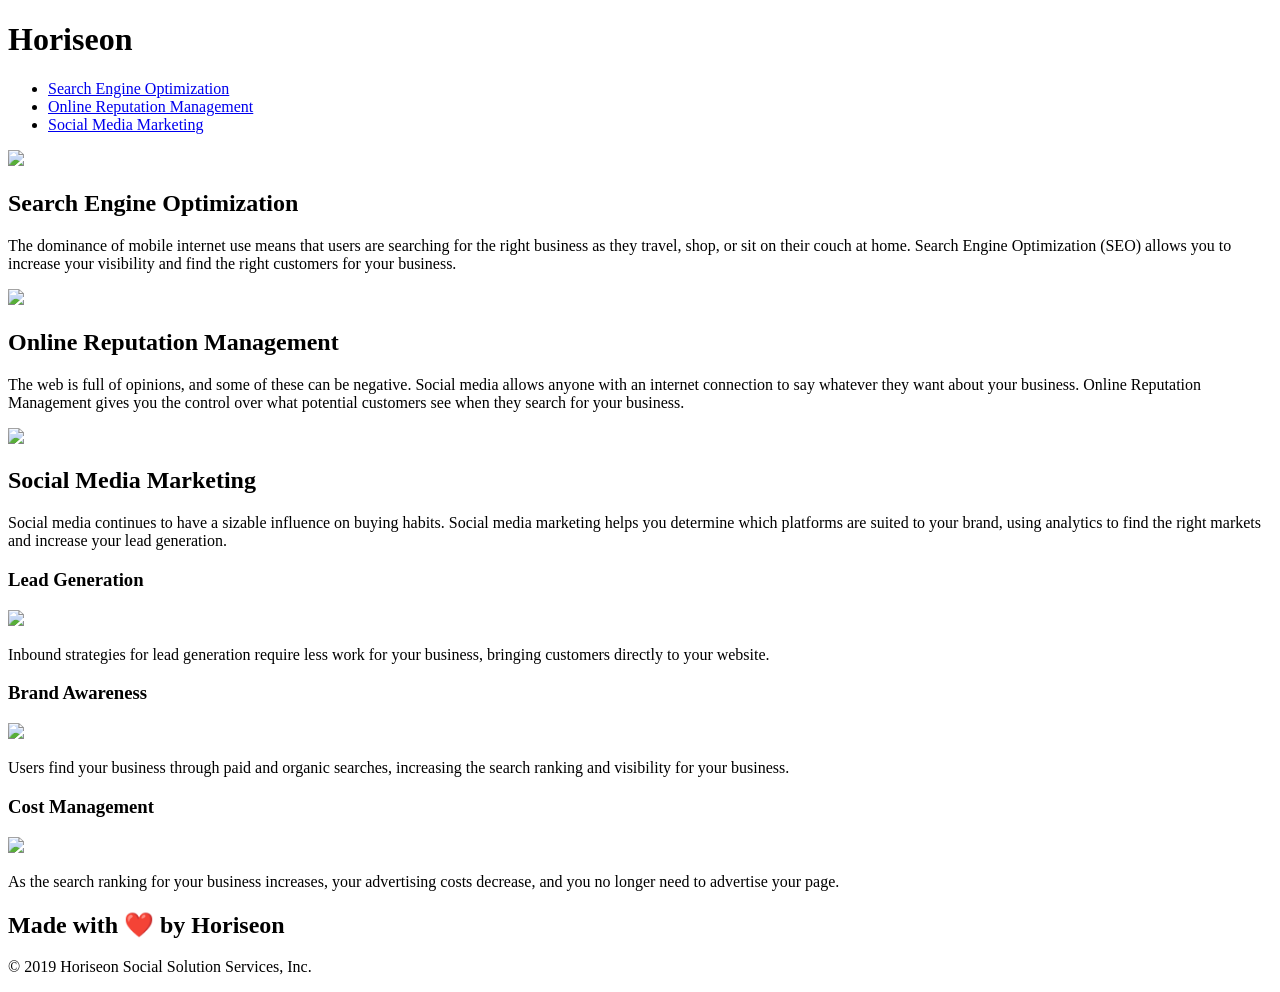
==== docs/index.html @ 27d9a013 "doc folder added" ====
<!DOCTYPE html>
<html lang="en-us">

<head>
    <meta charset="UTF-8" />
    <link rel="stylesheet" href="./assets/css/style.css">
    <title>Horiseon Home Page</title>
</head>

<body>
    <header>
        <h1>
            Hori<span>seo</span>n
        </h1>
        <nav>
            <ul>
                <li>
                    <a href="#search-engine-optimization">Search Engine Optimization</a>
                </li>
                <li>
                    <a href="#online-reputation-management">Online Reputation Management</a>
                </li>
                <li>
                    <a href="#social-media-marketing">Social Media Marketing</a>
                </li>
            </ul>
        </nav>
    </header>

    <div
     class="hero">
    </div>

    <section class="content">

        <div id="#search-engine-optimization" class="search-engine-optimization">
            <img src="./assets/images/search-engine-optimization.jpg" class="float-left" />
            <h2>Search Engine Optimization</h2>
            <p>
                The dominance of mobile internet use means that users are searching for the right business as they travel, shop, or sit on their couch at home. Search Engine Optimization (SEO) allows you to increase your visibility and find the right customers for your business.
            </p>
        </div>
        <div id="online-reputation-management" class="online-reputation-management">
            <img src="./assets/images/online-reputation-management.jpg" class="float-right" />
            <h2>Online Reputation Management</h2>
            <p>
                The web is full of opinions, and some of these can be negative. Social media allows anyone with an internet connection to say whatever they want about your business. Online Reputation Management gives you the control over what potential customers see when they search for your business.
            </p>
        </div>
        <div id="social-media-marketing" class="social-media-marketing">
            <img src="./assets/images/social-media-marketing.jpg" class="float-left" />
            <h2>Social Media Marketing</h2>
            <p>
                Social media continues to have a sizable influence on buying habits. Social media marketing helps you determine which platforms are suited to your brand, using analytics to find the right markets and increase your lead generation.
            </p>
        </div>
    </section>

    <aside class="benefits">
        <div class="benefit-lead">
            <h3>Lead Generation</h3>
            <img src="./assets/images/lead-generation.png" />
            <p>
                Inbound strategies for lead generation require less work for your business, bringing customers directly to your website.
            </p>
        </div>
        <div class="benefit-brand">
            <h3>Brand Awareness</h3>
            <img src="./assets/images/brand-awareness.png" />
            <p>
                Users find your business through paid and organic searches, increasing the search ranking and visibility for your business.
            </p>
        </div>
        <div class="benefit-cost">
            <h3>Cost Management</h3>
            <img src="./assets/images/cost-management.png" />
            <p>
                As the search ranking for your business increases, your advertising costs decrease, and you no longer need to advertise your page.
            </p>
        </div>
    </aside>

    <footer>
        <h2>Made with ❤️️ by Horiseon</h2>
        <p>
            &copy; 2019 Horiseon Social Solution Services, Inc.
        </p>
    </footer>
    
</body>

</html>
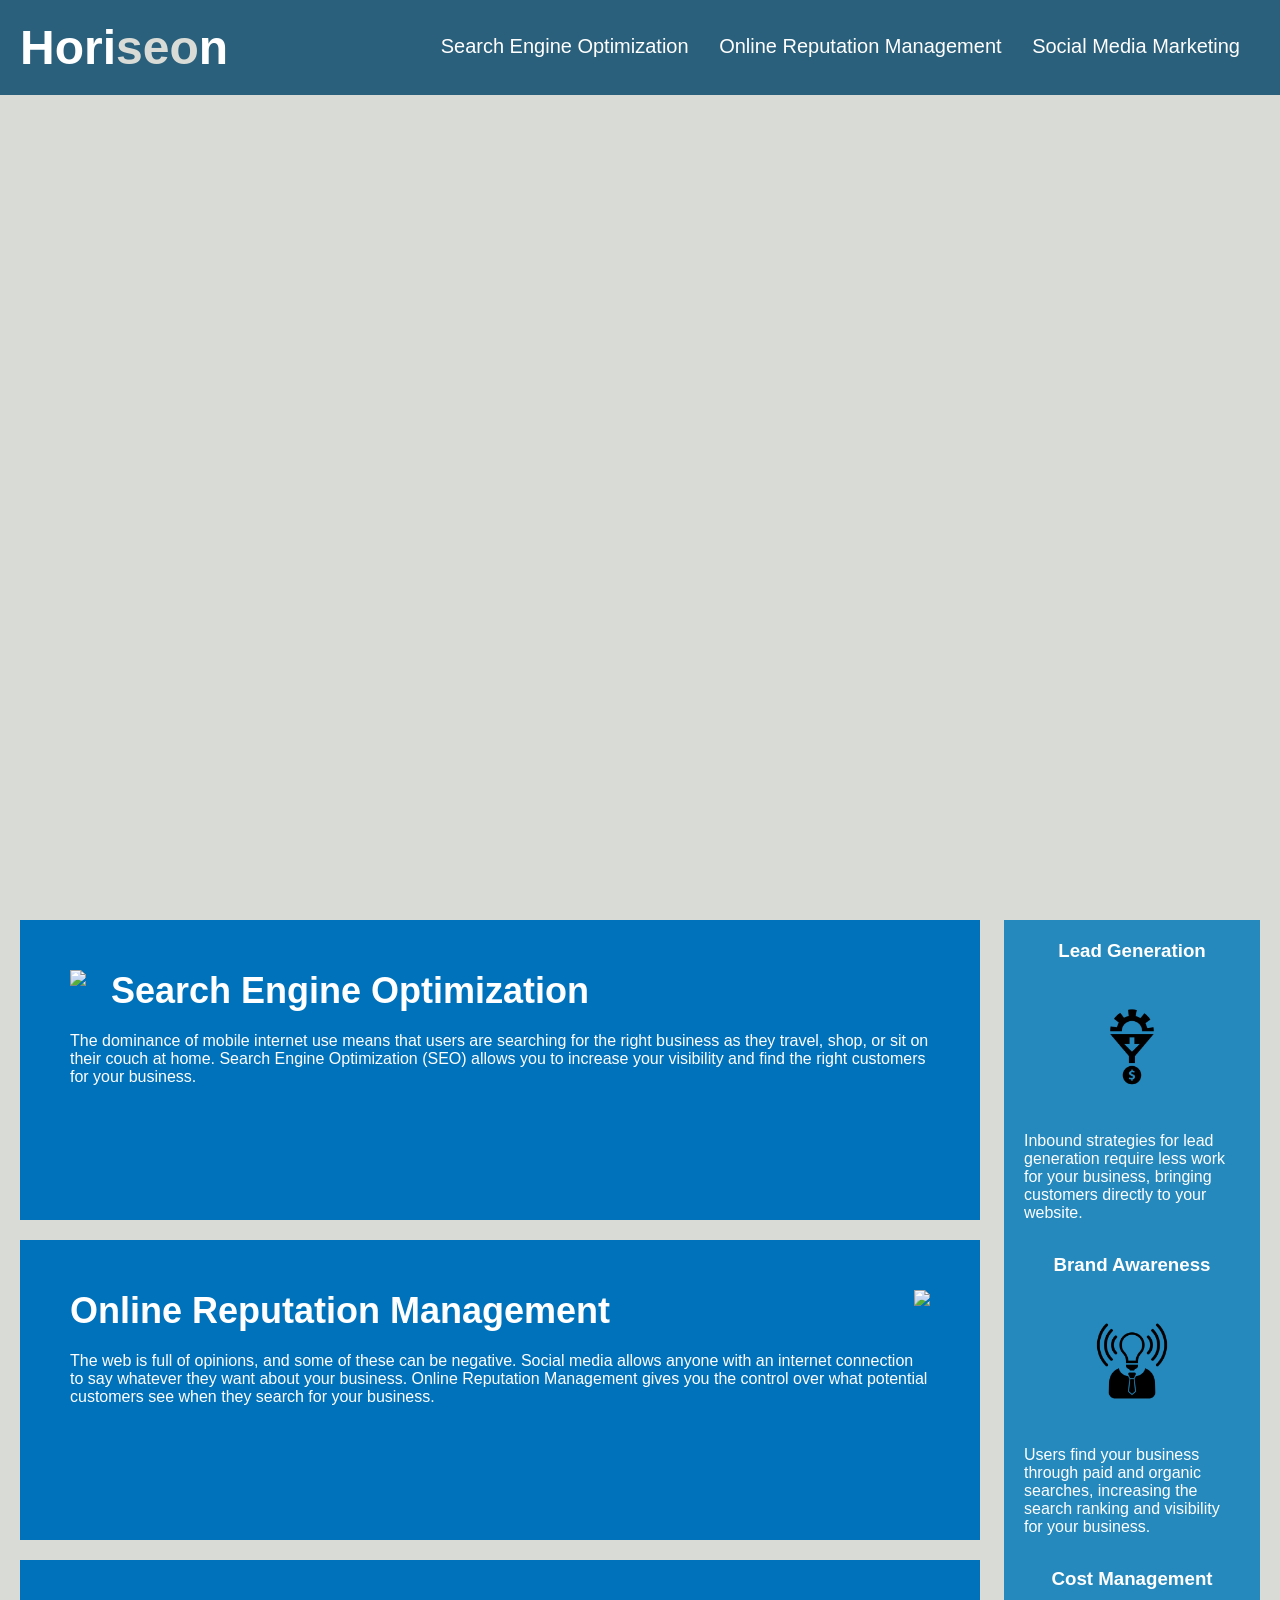
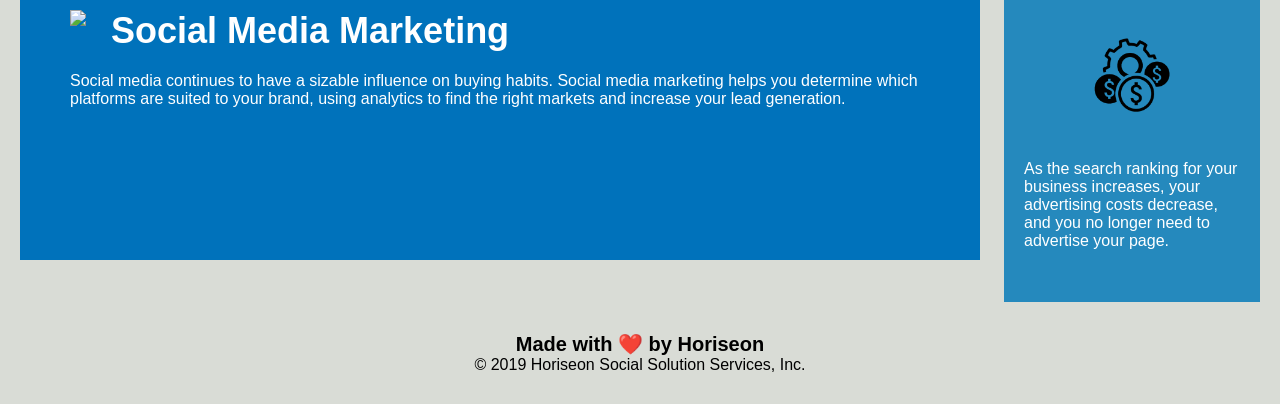
==== commit bc26305e: "pages fix" ====
--- a/docs/index.html
+++ b/docs/index.html
@@ -8,6 +8,7 @@
 </head>
 
 <body>
+    <!--Semantic Change -->
     <header>
         <h1>
             Hori<span>seo</span>n
--- a/docs/assets/css/style.css
+++ b/docs/assets/css/style.css
@@ -0,0 +1,200 @@
+* {
+    box-sizing: border-box;
+    padding: 0;
+    margin: 0;
+}
+
+body {
+    background-color: #d9dcd6;
+}
+
+header {
+    padding: 20px;
+    font-family: 'Trebuchet MS', 'Lucida Sans Unicode', 'Lucida Grande', 'Lucida Sans', Arial, sans-serif;
+    background-color: #2a607c;
+    color: #ffffff;
+}
+
+header h1 {
+    display: inline-block;
+    font-size: 48px;
+}
+
+span {
+    color: #d9dcd6;
+}
+
+nav {
+    padding-top: 15px;
+    margin-right: 20px;
+    float: right;
+    font-family: 'Gill Sans', 'Gill Sans MT', Calibri, 'Trebuchet MS', sans-serif;
+    font-size: 20px;
+}
+
+nav ul {
+    list-style-type: none;
+}
+
+nav ul li {
+    display: inline-block;
+    margin-left: 25px;
+}
+
+a {
+    color: #ffffff;
+    text-decoration: none;
+}
+
+p {
+    font-size: 16px;
+}
+
+.hero {
+    height: 800px;
+    width: 100%;
+    margin-bottom: 25px;
+    background-image: url("../images/digital-marketing-meeting.jpg");
+    background-size: cover;
+    background-position: center;
+}
+
+.float-left {
+    float: left;
+    margin-right: 25px;
+}
+
+.float-right {
+    float: right;
+    margin-left: 25px;
+}
+
+.content {
+    width: 75%;
+    display: inline-block;
+    margin-left: 20px;
+}
+
+.benefits {
+    margin-right: 20px;
+    padding: 20px;
+    clear: both;
+    float: right;
+    width: 20%;
+    height: 100%;
+    font-family: 'Gill Sans', 'Gill Sans MT', Calibri, 'Trebuchet MS', sans-serif;
+    background-color: #2589bd;
+}
+
+.benefit-lead {
+    margin-bottom: 32px;
+    color: #ffffff;
+}
+
+.benefit-brand {
+    margin-bottom: 32px;
+    color: #ffffff;
+}
+
+.benefit-cost {
+    margin-bottom: 32px;
+    color: #ffffff;
+}
+
+.benefit-lead h3 {
+    margin-bottom: 10px;
+    text-align: center;
+}
+
+.benefit-brand h3 {
+    margin-bottom: 10px;
+    text-align: center;
+}
+
+.benefit-cost h3 {
+    margin-bottom: 10px;
+    text-align: center;
+}
+
+.benefit-lead img {
+    display: block;
+    margin: 10px auto;
+    max-width: 150px;
+}
+
+.benefit-brand img {
+    display: block;
+    margin: 10px auto;
+    max-width: 150px;
+}
+
+.benefit-cost img {
+    display: block;
+    margin: 10px auto;
+    max-width: 150px;
+}
+
+.search-engine-optimization {
+    margin-bottom: 20px;
+    padding: 50px;
+    height: 300px;
+    font-family: 'Gill Sans', 'Gill Sans MT', Calibri, 'Trebuchet MS', sans-serif;
+    background-color: #0072bb;
+    color: #ffffff;
+}
+
+.online-reputation-management {
+    margin-bottom: 20px;
+    padding: 50px;
+    height: 300px;
+    font-family: 'Gill Sans', 'Gill Sans MT', Calibri, 'Trebuchet MS', sans-serif;
+    background-color: #0072bb;
+    color: #ffffff;
+}
+
+.social-media-marketing {
+    margin-bottom: 20px;
+    padding: 50px;
+    height: 300px;
+    font-family: 'Gill Sans', 'Gill Sans MT', Calibri, 'Trebuchet MS', sans-serif;
+    background-color: #0072bb;
+    color: #ffffff;
+}
+
+.search-engine-optimization img {
+    max-height: 200px;
+}
+
+.online-reputation-management img {
+    max-height: 200px;
+}
+
+.social-media-marketing img {
+    max-height: 200px;
+}
+
+.search-engine-optimization h2 {
+    margin-bottom: 20px;
+    font-size: 36px;
+}
+
+.online-reputation-management h2 {
+    margin-bottom: 20px;
+    font-size: 36px;
+}
+
+.social-media-marketing h2 {
+    margin-bottom: 20px;
+    font-size: 36px;
+}
+
+footer {
+    padding: 30px;
+    clear: both;
+    font-family: 'Trebuchet MS', 'Lucida Sans Unicode', 'Lucida Grande', 'Lucida Sans', Arial, sans-serif;
+    text-align: center;
+}
+
+footer h2 {
+    font-size: 20px;
+}
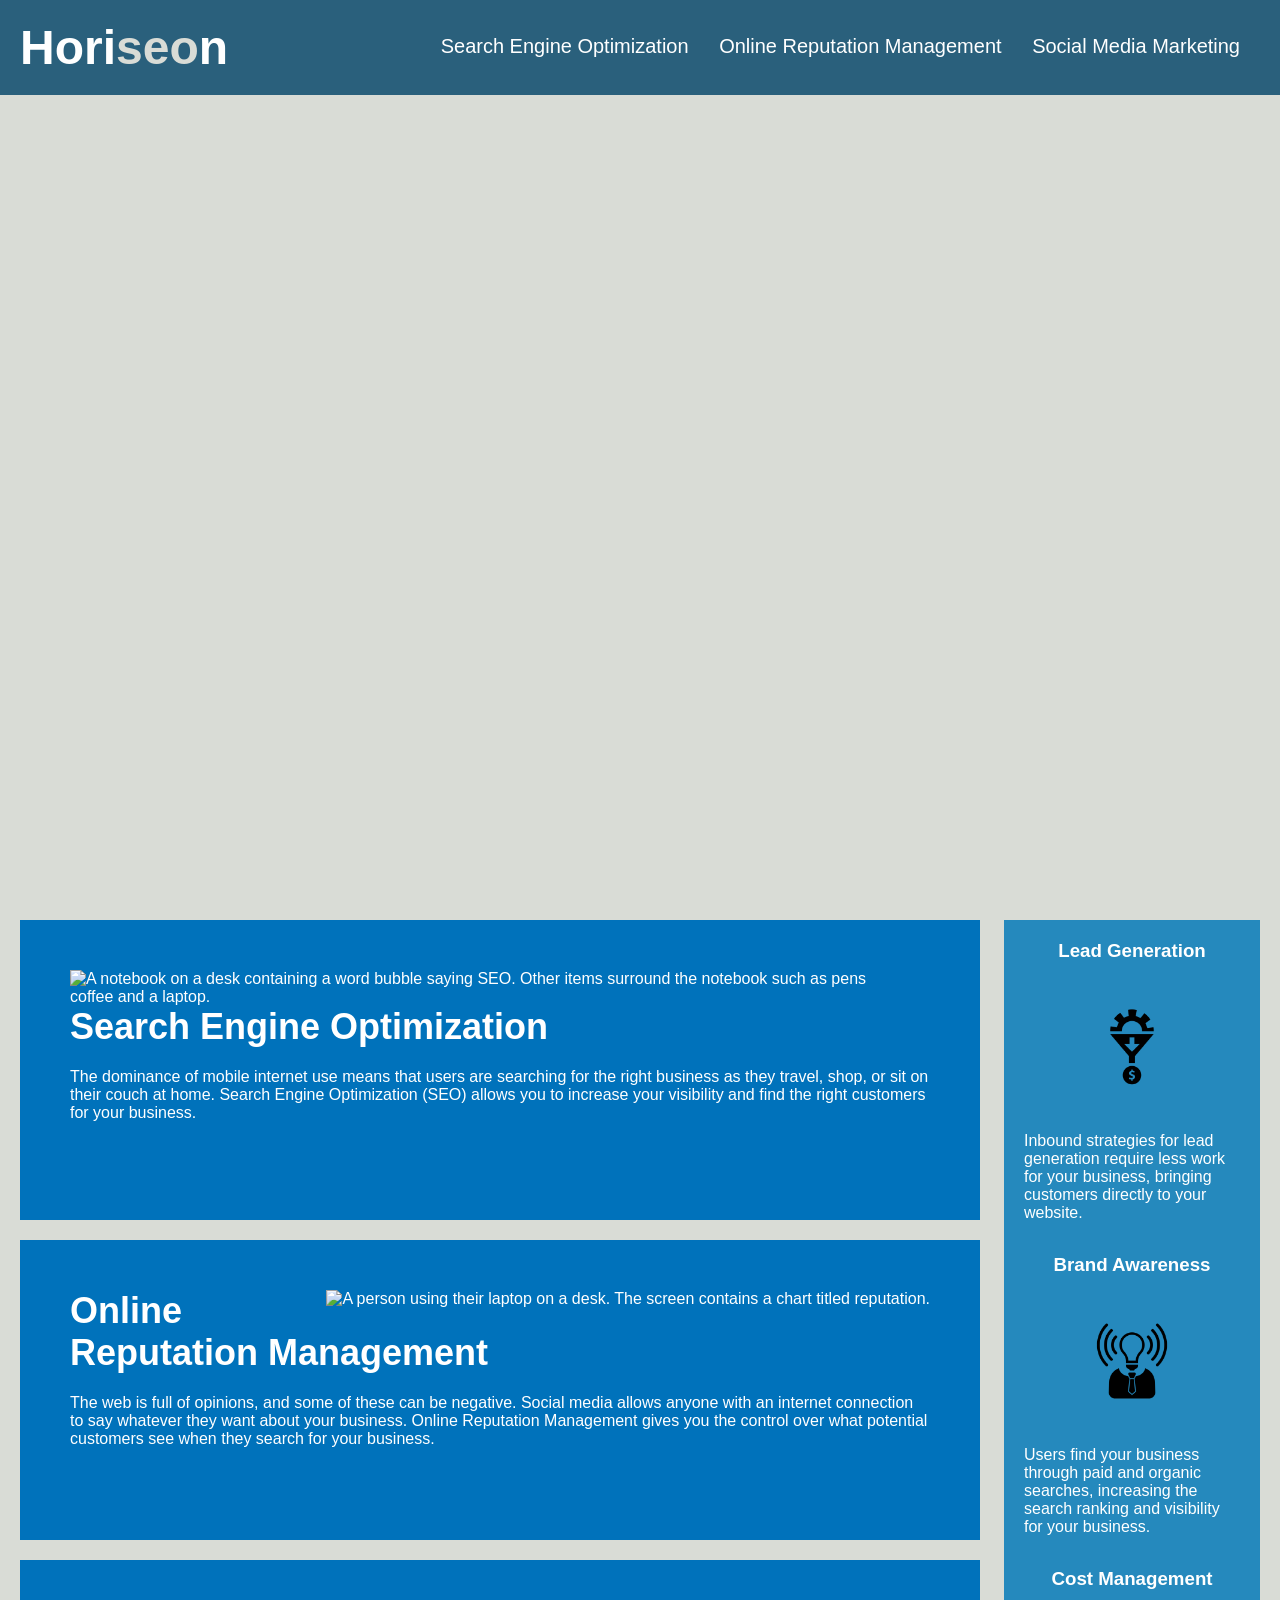
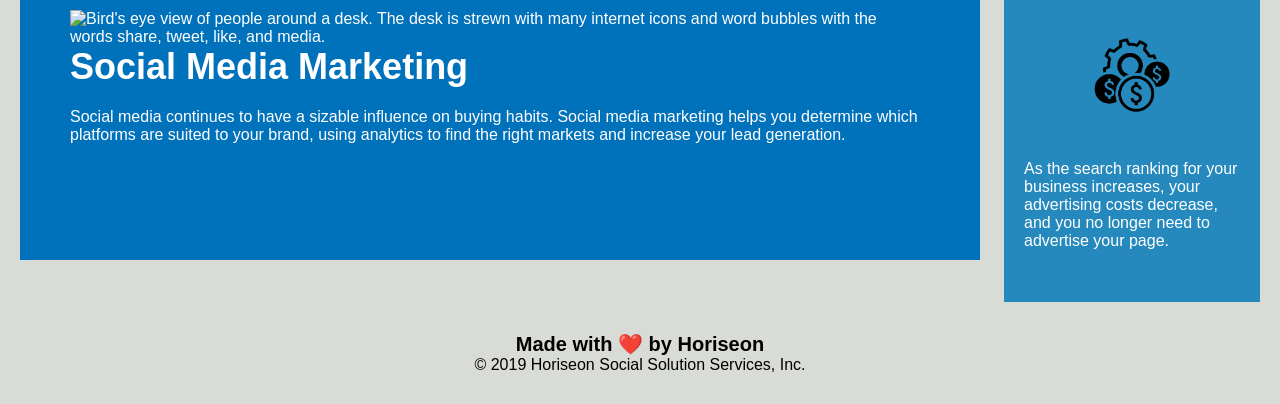
==== commit e656774f: "CSS condensed and comments addded to give context" ====
--- a/docs/index.html
+++ b/docs/index.html
@@ -3,14 +3,17 @@
 
 <head>
     <meta charset="UTF-8" />
-    <link rel="stylesheet" href="./assets/css/style.css">
+    <link rel="stylesheet" href="assets/css/style.css">
     <title>Horiseon Home Page</title>
 </head>
 
 <body>
-    <!--Semantic Change -->
+
+<!--Semantic Change -->
+
     <header>
         <h1>
+             <!--Simplification, class for <span> was not needed -->
             Hori<span>seo</span>n
         </h1>
         <nav>
@@ -27,29 +30,35 @@
             </ul>
         </nav>
     </header>
+    
+ <!--Semantic Change -->
+    <section
+     class="hero">
+    </section>
 
-    <div
-     class="hero">
-    </div>
+ <!--Semantic Change -->
 
     <section class="content">
 
-        <div id="#search-engine-optimization" class="search-engine-optimization">
-            <img src="./assets/images/search-engine-optimization.jpg" class="float-left" />
+        <div id="search-engine-optimization" class="search-engine-optimization">
+            <!-- Alt text added to img -->
+            <img src="./assets/images/search-engine-optimization.jpg" alt="A notebook on a desk containing a word bubble saying SEO. Other items surround the notebook such as pens coffee and a laptop." class="float-left" />
             <h2>Search Engine Optimization</h2>
             <p>
                 The dominance of mobile internet use means that users are searching for the right business as they travel, shop, or sit on their couch at home. Search Engine Optimization (SEO) allows you to increase your visibility and find the right customers for your business.
             </p>
         </div>
         <div id="online-reputation-management" class="online-reputation-management">
-            <img src="./assets/images/online-reputation-management.jpg" class="float-right" />
+             <!-- Alt text added to img -->
+            <img src="./assets/images/online-reputation-management.jpg" alt="A person using their laptop on a desk. The screen contains a chart titled reputation." class="float-right" />
             <h2>Online Reputation Management</h2>
             <p>
                 The web is full of opinions, and some of these can be negative. Social media allows anyone with an internet connection to say whatever they want about your business. Online Reputation Management gives you the control over what potential customers see when they search for your business.
             </p>
         </div>
         <div id="social-media-marketing" class="social-media-marketing">
-            <img src="./assets/images/social-media-marketing.jpg" class="float-left" />
+             <!-- Alt text added to img -->
+            <img src="./assets/images/social-media-marketing.jpg" alt="Bird's eye view of people around a desk. The desk is strewn with many internet icons and word bubbles with the words share, tweet, like, and media. " class="float-left" />
             <h2>Social Media Marketing</h2>
             <p>
                 Social media continues to have a sizable influence on buying habits. Social media marketing helps you determine which platforms are suited to your brand, using analytics to find the right markets and increase your lead generation.
@@ -57,6 +66,7 @@
         </div>
     </section>
 
+<!--Semantic Change -->
     <aside class="benefits">
         <div class="benefit-lead">
             <h3>Lead Generation</h3>
@@ -80,7 +90,8 @@
             </p>
         </div>
     </aside>
-
+    
+<!--Semantic Change -->
     <footer>
         <h2>Made with ❤️️ by Horiseon</h2>
         <p>
--- a/docs/assets/css/style.css
+++ b/docs/assets/css/style.css
@@ -7,6 +7,8 @@
 body {
     background-color: #d9dcd6;
 }
+
+/* Styling for Header */
 
 header {
     padding: 20px;
@@ -45,19 +47,25 @@
     color: #ffffff;
     text-decoration: none;
 }
+/* Header Styling Ends Here */
 
 p {
     font-size: 16px;
 }
 
+/* Hero Styling */
+
 .hero {
     height: 800px;
     width: 100%;
     margin-bottom: 25px;
-    background-image: url("../images/digital-marketing-meeting.jpg");
+    background-image: url("../images/digital-marketing-meeting.jpg") ;
     background-size: cover;
     background-position: center;
 }
+
+/* Hero Styling Ends Here */
+
 
 .float-left {
     float: left;
@@ -86,55 +94,31 @@
     background-color: #2589bd;
 }
 
-.benefit-lead {
+
+/* Benefit class styles were consolidated  */
+.benefit-lead, 
+.benefit-brand, .benefit-cost {
     margin-bottom: 32px;
     color: #ffffff;
 }
 
-.benefit-brand {
-    margin-bottom: 32px;
-    color: #ffffff;
-}
-
-.benefit-cost {
-    margin-bottom: 32px;
-    color: #ffffff;
-}
-
-.benefit-lead h3 {
+/* Benefit class h3 styles were consolidated  */
+.benefit-lead h3, .benefit-brand h3, .benefit-cost h3  {
     margin-bottom: 10px;
     text-align: center;
 }
 
-.benefit-brand h3 {
-    margin-bottom: 10px;
-    text-align: center;
-}
-
-.benefit-cost h3 {
-    margin-bottom: 10px;
-    text-align: center;
-}
-
-.benefit-lead img {
+/* Benefit class img styles were consolidated  */
+.benefit-lead img, .benefit-brand img, .benefit-cost img {
     display: block;
     margin: 10px auto;
     max-width: 150px;
 }
 
-.benefit-brand img {
-    display: block;
-    margin: 10px auto;
-    max-width: 150px;
-}
-
-.benefit-cost img {
-    display: block;
-    margin: 10px auto;
-    max-width: 150px;
-}
-
-.search-engine-optimization {
+/* Common CSS styles were consolidated for Social Enging Optimization, Online Reputation Management & Social Media Marketing classes  */
+.search-engine-optimization,
+.online-reputation-management, 
+.social-media-marketing  {
     margin-bottom: 20px;
     padding: 50px;
     height: 300px;
@@ -143,51 +127,24 @@
     color: #ffffff;
 }
 
-.online-reputation-management {
-    margin-bottom: 20px;
-    padding: 50px;
-    height: 300px;
-    font-family: 'Gill Sans', 'Gill Sans MT', Calibri, 'Trebuchet MS', sans-serif;
-    background-color: #0072bb;
-    color: #ffffff;
-}
-
-.social-media-marketing {
-    margin-bottom: 20px;
-    padding: 50px;
-    height: 300px;
-    font-family: 'Gill Sans', 'Gill Sans MT', Calibri, 'Trebuchet MS', sans-serif;
-    background-color: #0072bb;
-    color: #ffffff;
-}
-
-.search-engine-optimization img {
+/* Common CSS styles were consolidated for Social Enging Optimization, Online Reputation Management & Social Media Marketing img classes  */
+.search-engine-optimization img, 
+.online-reputation-management img, 
+.social-media-marketing img  {
     max-height: 200px;
 }
 
-.online-reputation-management img {
-    max-height: 200px;
-}
-
-.social-media-marketing img {
-    max-height: 200px;
-}
-
-.search-engine-optimization h2 {
-    margin-bottom: 20px;
-    font-size: 36px;
-}
-
-.online-reputation-management h2 {
-    margin-bottom: 20px;
-    font-size: 36px;
-}
-
+/* Common CSS styles were consolidated for Social Enging Optimization, Online Reputation Management & Social Media Marketing h2 classes  */
+.search-engine-optimization h2, 
+.online-reputation-management h2, 
 .social-media-marketing h2 {
     margin-bottom: 20px;
     font-size: 36px;
 }
 
+
+
+/* Footer Styling Starts Here */
 footer {
     padding: 30px;
     clear: both;
